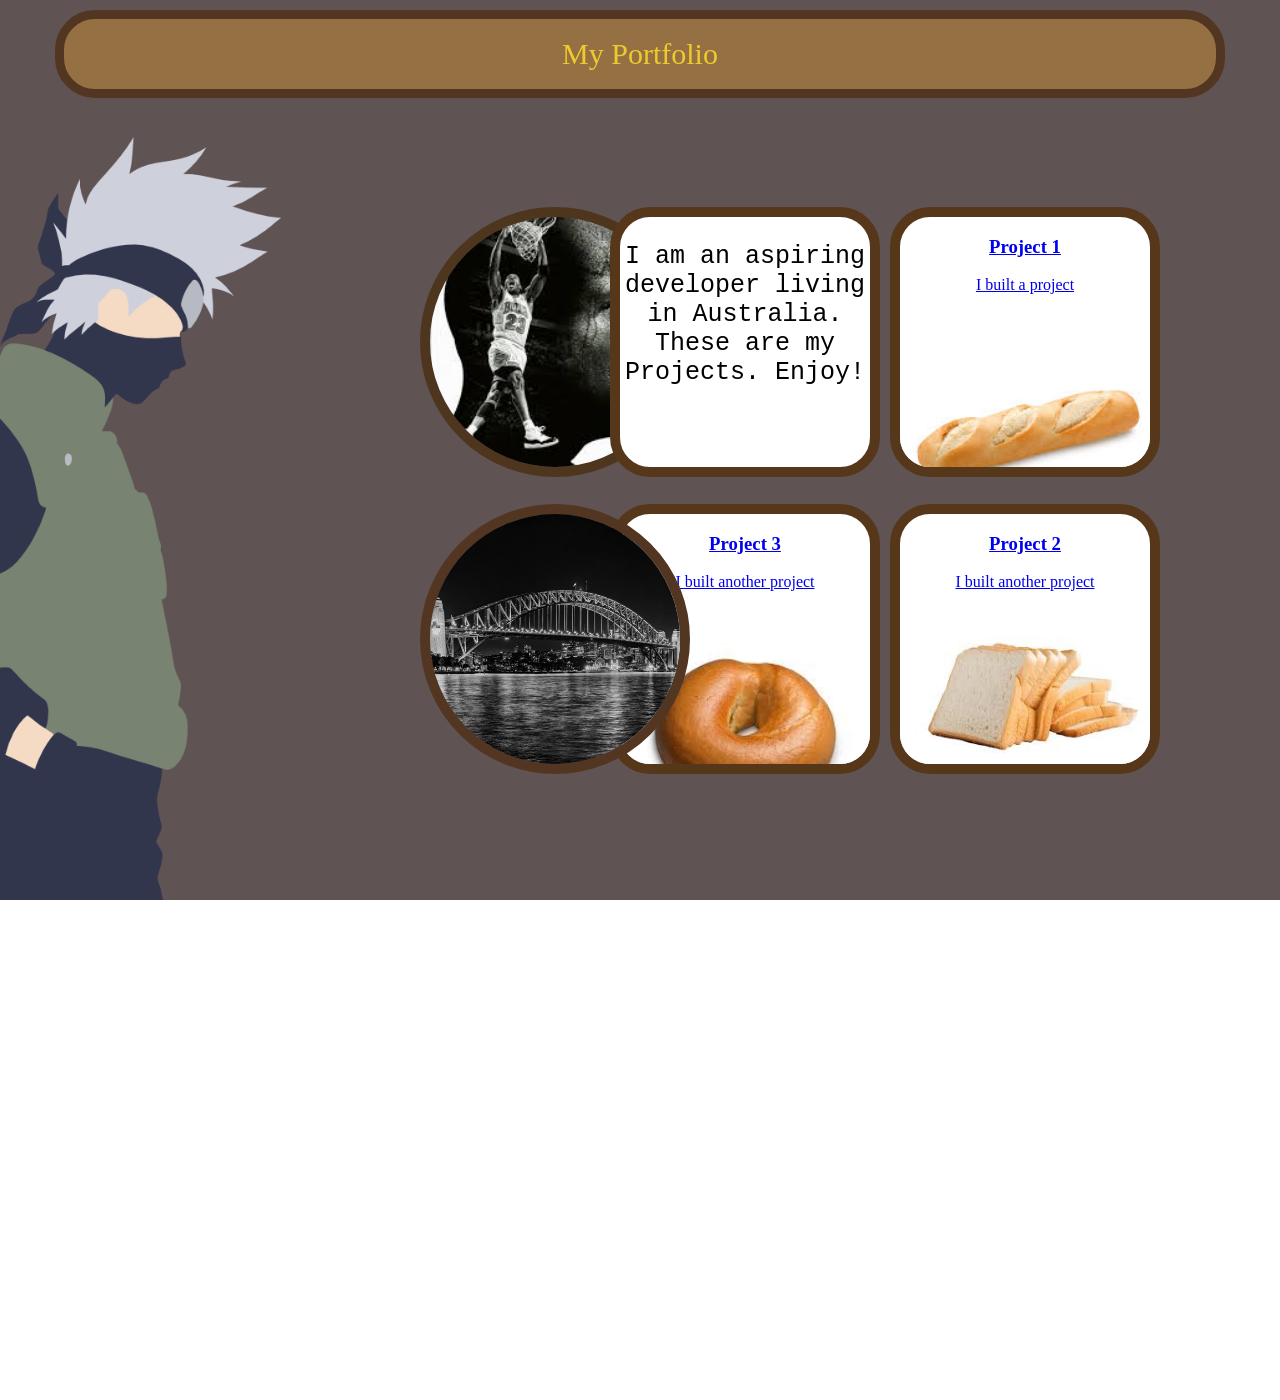
==== index.html @ 0ab3c85d "added 4 boxes and changed the look" ====
<!DOCTYPE html>
<html lang="en">

<head>
    <meta charset="UTF-8">
    <meta name="viewport" content="width=device-width, initial-scale=1.0">


    <link rel="stylesheet" href="styles.css">
</head>


<body>




    </div>

</body>

<div class="left-circle">
    <img src="23.jpeg" alt="">
</div>

<a href="https://example.com" class="box-1">
    </div>
    <h3 style="text-align: center;">Project 1</h3>
    <p style="text-align: center;">I built a project</p>
    <img src="bread.jpeg" alt="Project 1 Image" style="display: block; margin: 0 auto; width: 100%; height: auto;">
</a>

<a href="https://example.com" class="box-2">
    </div>
    <h3 style="text-align: center;">Project 2</h3>
    <p style="text-align: center;">I built another project</p>
    <img src="bread 2.jpeg" alt="Project 2 Image" style="display: block; margin: 0 auto; width: 100%; height: auto;">
</a>

<div class="box-3">
    <p style="text-align: center; font-family: monospace; font-size: 25px;">I am an aspiring developer living in
        Australia. These are my
        Projects. Enjoy!</p>

</div>



<a href="https://example.com" class="box-4">
    </div>
    <h3 style="text-align: center;">Project 3</h3>
    <p style="text-align: center;">I built another project</p>
    <img src="bagel.jpeg" alt="Project 4 Image" style="display: block; margin: 0 auto; width: 100%; height: auto;">
</a>




<img src="syd.jpg" class="sydney-image" alt="Circular Profile">






<div class="top-header">
    My Portfolio
</div>

<img src="ok.png" class="full-page-img" alt="Background">


<style>
    body {
        padding-bottom: 500px;
        /* Adjust this value as needed */
    }
</style>

</html>
---- styles.css ----
.left-circle {
    position: absolute;
    left: 420px;
    top: 50%;
    transform: translateY(-90%);
    width: 250px;

    height: 250px;

    border-radius: 50%;
    overflow: hidden;
    background-color: white;
    border: 10px solid rgb(77, 54, 29);
}

.left-circle img {
    width: 100%;
    height: 100%;
    object-fit: cover;
}





.top-header {
    position: fixed;
    top: 10px;
    left: 50%;
    transform: translateX(-50%);
    width: 90%;
    height: 70px;
    background-color: #957043;
    border-radius: 40px;


    display: flex;

    justify-content: center;

    align-items: center;

    font-size: 30px;
    color: rgb(238, 203, 45);
    font-family: orbitron, ;
    border: 9px solid rgb(83, 54, 34);

}






.sydney-image {
    width: 200px;
    height: 200px;
    border-radius: 50%;
    object-fit: cover;

}

.sydney-image {
    width: 100%;
    height: 100%;
    object-fit: cover;
}

.sydney-image {
    position: absolute;
    left: 420px;
    top: 50%;
    transform: translateY(20%);
    width: 250px;

    height: 250px;

    border-radius: 50%;
    overflow: hidden;
    background-color: white;
    border: 10px solid rgb(83, 54, 34);
}

body,
html {
    margin: 0;
    height: 100%;
    overflow: hidden;
    /* Removes scrollbars if the image is the only content */
}

.full-page-img {
    width: 100vw;
    height: 100vh;
    object-fit: cover;
    /* Equivalent to background-size: cover */
    display: block;
}


.box-1 {
    position: absolute;
    right: 120px;
    top: 50%;
    transform: translateY(-90%);
    width: 250px;

    height: 250px;


    overflow: hidden;
    background-color: white;
    border-radius: 40px;
    border: 10px solid rgb(86, 55, 26);
}

.box-2 {
    position: absolute;
    right: 120px;
    top: 50%;
    transform: translateY(20%);
    width: 250px;

    height: 250px;


    overflow: hidden;
    background-color: white;
    border-radius: 40px;
    border: 10px solid rgb(86, 55, 26);
}

.box-3 {
    position: absolute;
    right: 400px;
    top: 50%;
    transform: translateY(-90%);
    width: 250px;

    height: 250px;


    overflow: hidden;
    background-color: white;
    border-radius: 40px;
    border: 10px solid rgb(86, 55, 26);
}

.box-4 {
    position: absolute;
    right: 400px;
    top: 50%;
    transform: translateY(20%);
    width: 250px;

    height: 250px;


    overflow: hidden;
    background-color: white;
    border-radius: 40px;
    border: 10px solid rgb(86, 55, 26);
}
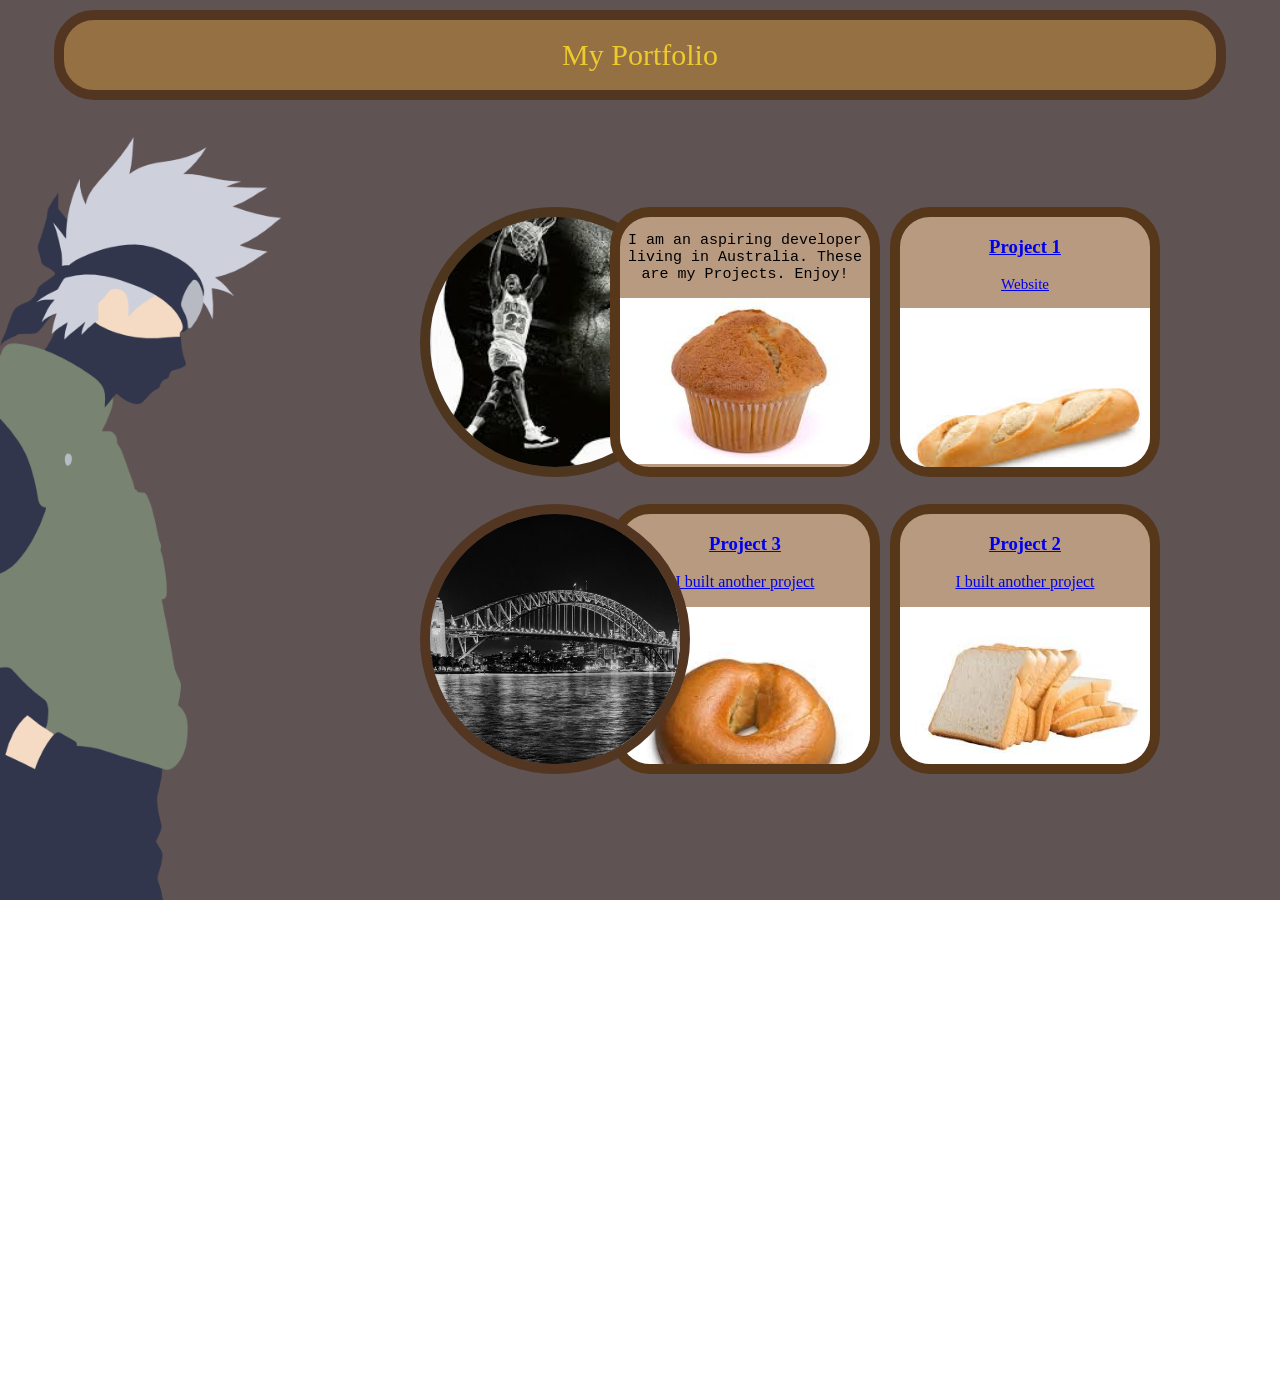
==== commit 1e8b138a: "added another page" ====
--- a/index.html
+++ b/index.html
@@ -23,14 +23,15 @@
     <img src="23.jpeg" alt="">
 </div>
 
-<a href="https://example.com" class="box-1">
+<a href="hello.html" class="box-1">
     </div>
     <h3 style="text-align: center;">Project 1</h3>
-    <p style="text-align: center;">I built a project</p>
+    <p style="text-align: center; font-size: 15px;">Website</p>
     <img src="bread.jpeg" alt="Project 1 Image" style="display: block; margin: 0 auto; width: 100%; height: auto;">
+
 </a>
 
-<a href="https://example.com" class="box-2">
+<a href="https://google.com" class="box-2">
     </div>
     <h3 style="text-align: center;">Project 2</h3>
     <p style="text-align: center;">I built another project</p>
@@ -38,15 +39,16 @@
 </a>
 
 <div class="box-3">
-    <p style="text-align: center; font-family: monospace; font-size: 25px;">I am an aspiring developer living in
+    <p style="text-align: center; font-family: monospace; font-size: 15px;">I am an aspiring developer living in
         Australia. These are my
         Projects. Enjoy!</p>
+    <img src="muffin.jpeg" alt="Sydney Image" style="display: block; margin: 0 auto; width: 100%; height: auto;">
 
 </div>
 
 
 
-<a href="https://example.com" class="box-4">
+<a href="https://google.com" class="box-4">
     </div>
     <h3 style="text-align: center;">Project 3</h3>
     <p style="text-align: center;">I built another project</p>
--- a/styles.css
+++ b/styles.css
@@ -43,7 +43,8 @@
     font-size: 30px;
     color: rgb(238, 203, 45);
     font-family: orbitron, ;
-    border: 9px solid rgb(83, 54, 34);
+    border: 10px solid rgb(83, 54, 34);
+
 
 }
 
@@ -112,6 +113,8 @@
     background-color: white;
     border-radius: 40px;
     border: 10px solid rgb(86, 55, 26);
+    background-color: #b79a80;
+    /* Hex code for orange */
 }
 
 .box-2 {
@@ -128,6 +131,8 @@
     background-color: white;
     border-radius: 40px;
     border: 10px solid rgb(86, 55, 26);
+    background-color: #b79a80;
+
 }
 
 .box-3 {
@@ -144,6 +149,8 @@
     background-color: white;
     border-radius: 40px;
     border: 10px solid rgb(86, 55, 26);
+    background-color: #b79a80;
+
 }
 
 .box-4 {
@@ -160,4 +167,76 @@
     background-color: white;
     border-radius: 40px;
     border: 10px solid rgb(86, 55, 26);
+    background-color: #b79a80;
+
+}
+
+.box-5 {
+    position: absolute;
+    right: 475px;
+    top: 50%;
+    transform: translateY(-48%);
+    width: 700px;
+
+    height: 400px;
+
+
+    overflow: hidden;
+    background-color: white;
+    border-radius: 40px;
+    border: 10px solid rgb(86, 55, 26);
+    background-color: #b79a80;
+    /* Hex code for orange */
+}
+
+.box-6 {
+    position: absolute;
+    left: 50px;
+    top: 50%;
+    transform: translateY(-270%);
+    width: 50px;
+
+    height: 50px;
+
+
+    overflow: hidden;
+    background-color: white;
+    border-radius: 40px;
+    border: 10px solid rgb(86, 55, 26);
+    background-color: #b79a80;
+
+}
+
+.box-7 {
+    position: absolute;
+    right: 120px;
+    top: 50%;
+    transform: translateY(-100%);
+    width: 250px;
+
+    height: 175px;
+
+
+    overflow: hidden;
+    background-color: white;
+    border-radius: 40px;
+    border: 10px solid rgb(86, 55, 26);
+    background-color: #b79a80;
+
+}
+
+.box-8 {
+    position: absolute;
+    right: 120px;
+    top: 50%;
+    transform: translateY(10%);
+    width: 250px;
+
+    height: 175px;
+
+
+    overflow: hidden;
+    background-color: white;
+    border-radius: 40px;
+    border: 10px solid rgb(86, 55, 26);
 }
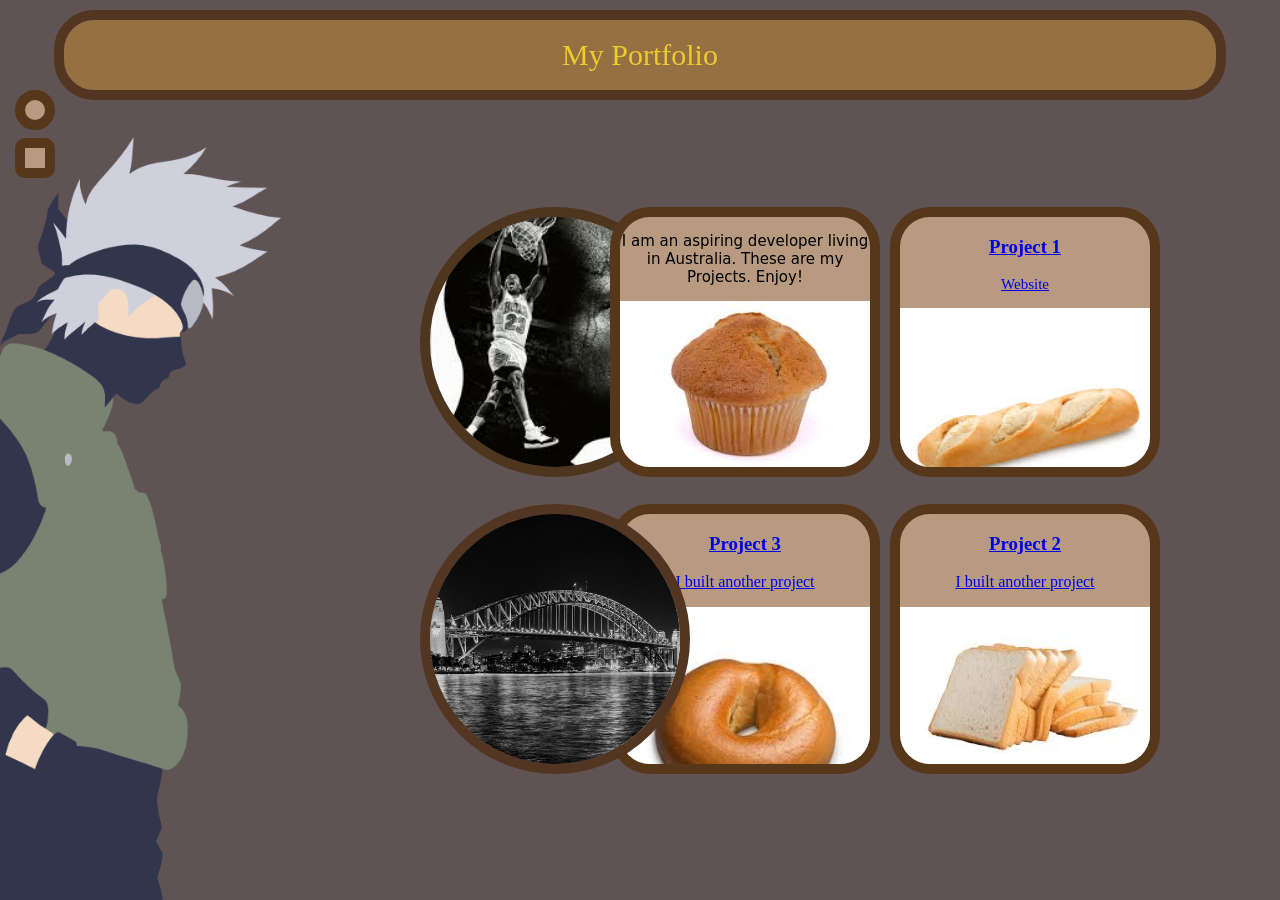
==== commit 85bd28fd: "made another page" ====
--- a/index.html
+++ b/index.html
@@ -8,6 +8,8 @@
 
     <link rel="stylesheet" href="styles.css">
 </head>
+
+
 
 
 <body>
@@ -23,7 +25,7 @@
     <img src="23.jpeg" alt="">
 </div>
 
-<a href="hello.html" class="box-1">
+<a href="project-1-website.html" class="box-1">
     </div>
     <h3 style="text-align: center;">Project 1</h3>
     <p style="text-align: center; font-size: 15px;">Website</p>
@@ -39,7 +41,9 @@
 </a>
 
 <div class="box-3">
-    <p style="text-align: center; font-family: monospace; font-size: 15px;">I am an aspiring developer living in
+    <p
+        style="text-align: center; font-family: system-ui, -apple-system, BlinkMacSystemFont, 'Segoe UI', Roboto, Oxygen, Ubuntu, Cantarell, 'Open Sans', 'Helvetica Neue', sans-serif; font-size: 15px;">
+        I am an aspiring developer living in
         Australia. These are my
         Projects. Enjoy!</p>
     <img src="muffin.jpeg" alt="Sydney Image" style="display: block; margin: 0 auto; width: 100%; height: auto;">
@@ -72,11 +76,20 @@
 <img src="ok.png" class="full-page-img" alt="Background">
 
 
-<style>
-    body {
-        padding-bottom: 500px;
-        /* Adjust this value as needed */
-    }
-</style>
+
+<a href="http://eelslap.com/" class="meme-box">
+    </div>
+    <h3 style="text-align: center;">Project 3</h3>
+    <p style="text-align: center;">I built another project</p>
+    <img src="bagel.jpeg" alt="Project 4 Image" style="display: block; margin: 0 auto; width: 100%; height: auto;">
+</a>
+
+<a href="https://www.cia.gov/readingroom/collection/currentcentral-intelligence-bulletin" class="meme-box2">
+    </div>
+    <h3 style="text-align: center;">Project 3</h3>
+    <p style="text-align: center;">I built another project</p>
+    <img src="bagel.jpeg" alt="Project 4 Image" style="display: block; margin: 0 auto; width: 100%; height: auto;">
+</a>
+
 
 </html>
--- a/styles.css
+++ b/styles.css
@@ -151,6 +151,7 @@
     border: 10px solid rgb(86, 55, 26);
     background-color: #b79a80;
 
+
 }
 
 .box-4 {
@@ -186,7 +187,7 @@
     border-radius: 40px;
     border: 10px solid rgb(86, 55, 26);
     background-color: #b79a80;
-    /* Hex code for orange */
+    padding: 15px;
 }
 
 .box-6 {
@@ -205,6 +206,7 @@
     border: 10px solid rgb(86, 55, 26);
     background-color: #b79a80;
 
+
 }
 
 .box-7 {
@@ -222,7 +224,7 @@
     border-radius: 40px;
     border: 10px solid rgb(86, 55, 26);
     background-color: #b79a80;
-
+    padding: 10px;
 }
 
 .box-8 {
@@ -239,4 +241,43 @@
     background-color: white;
     border-radius: 40px;
     border: 10px solid rgb(86, 55, 26);
+    background-color: #b79a80;
+    padding: 10px;
+
+}
+
+.meme-box {
+    position: absolute;
+    left: 15px;
+    top: 50%;
+    transform: translateY(-900%);
+    width: 20px;
+
+    height: 20px;
+
+
+    overflow: hidden;
+    background-color: white;
+    border-radius: 40px;
+    border: 10px solid rgb(86, 55, 26);
+    background-color: #b79a80;
+
+}
+
+.meme-box2 {
+    position: absolute;
+    left: 15px;
+    top: 50%;
+    transform: translateY(-780%);
+    width: 20px;
+
+    height: 20px;
+
+
+    overflow: hidden;
+    background-color: white;
+    border-radius: 10px;
+    border: 10px solid rgb(86, 55, 26);
+    background-color: #b79a80;
+
 }
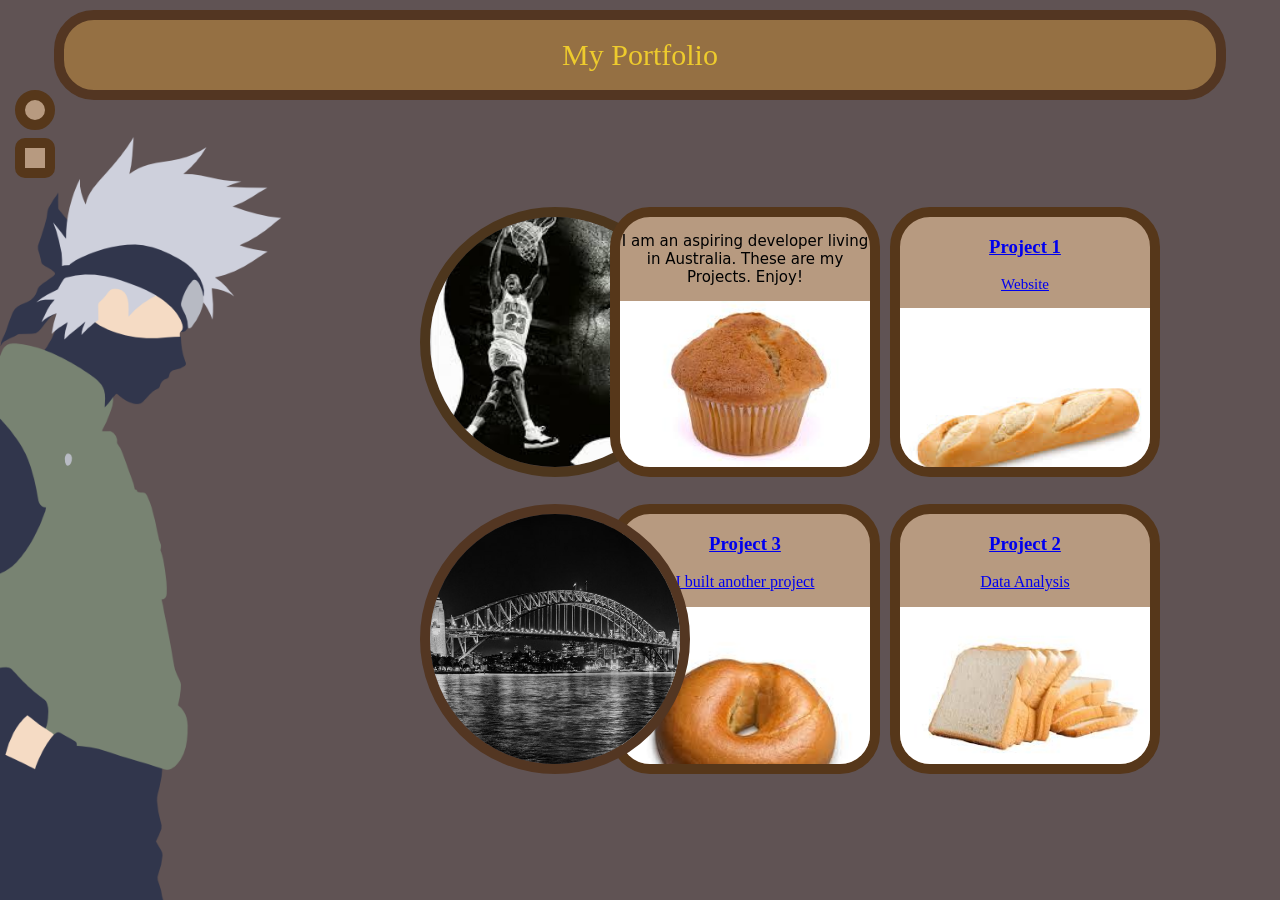
==== commit 45f27320: "data analysis work" ====
--- a/index.html
+++ b/index.html
@@ -1,9 +1,16 @@
 <!DOCTYPE html>
+
+
 <html lang="en">
 
 <head>
+    <main>
+        <title>My Portfolio</title>
+    </main>
+
     <meta charset="UTF-8">
     <meta name="viewport" content="width=device-width, initial-scale=1.0">
+    <meta name="description" content="Porfolio.">
 
 
     <link rel="stylesheet" href="styles.css">
@@ -33,10 +40,10 @@
 
 </a>
 
-<a href="https://google.com" class="box-2">
+<a href="project 2-dataanalysis.html" class="box-2">
     </div>
     <h3 style="text-align: center;">Project 2</h3>
-    <p style="text-align: center;">I built another project</p>
+    <p style="text-align: center;">Data Analysis</p>
     <img src="bread 2.jpeg" alt="Project 2 Image" style="display: block; margin: 0 auto; width: 100%; height: auto;">
 </a>
 
--- a/styles.css
+++ b/styles.css
@@ -280,4 +280,14 @@
     border: 10px solid rgb(86, 55, 26);
     background-color: #b79a80;
 
+}
+
+.dashboard-iframe {
+    position: absolute;
+    left: 50%;
+    top: 55%;
+    transform: translate(-50%, -50%);
+    width: 80%;
+    height: 80%;
+    border: 2px solid #0d0202;
 }
